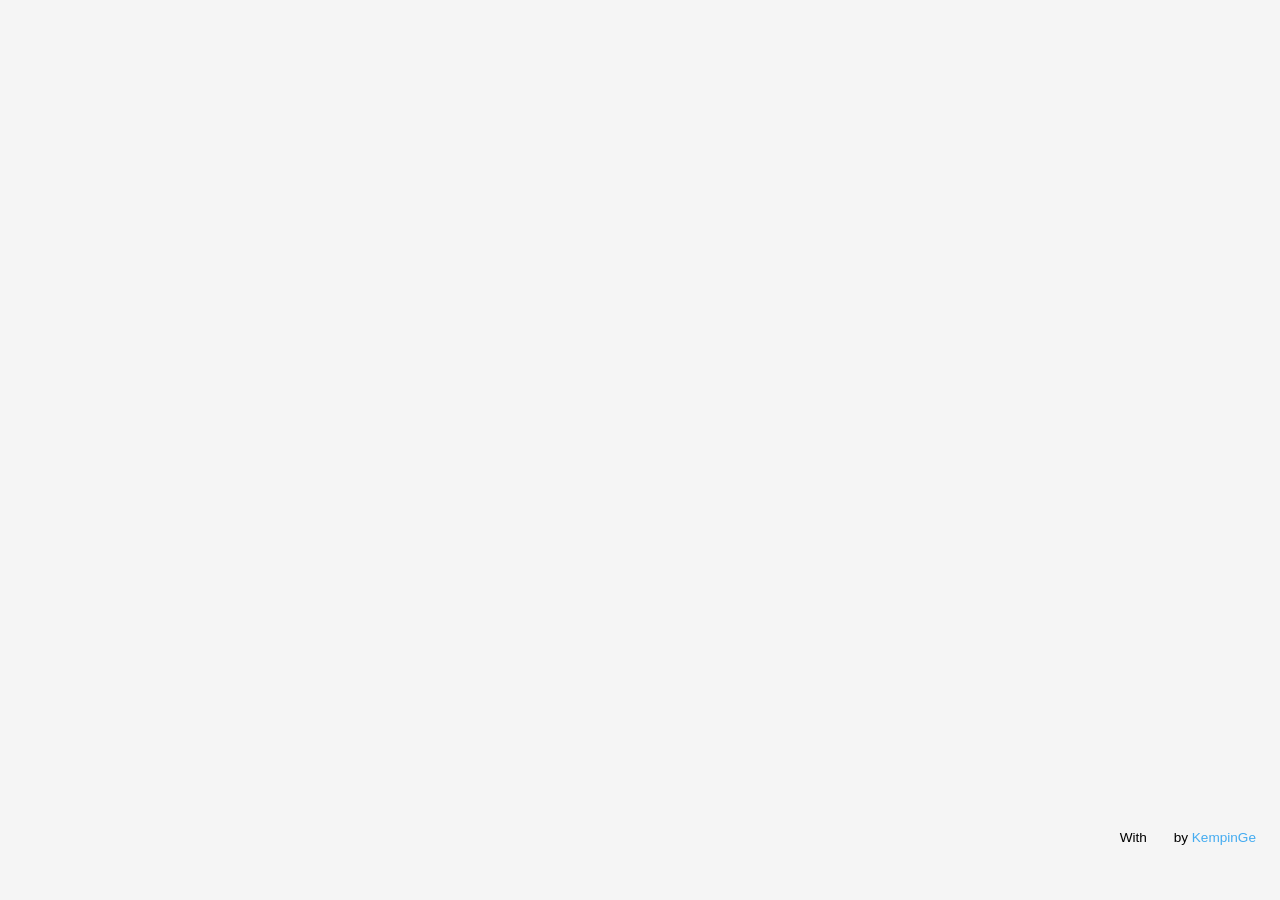
==== index.html @ 740cbfa2 "initProject" ====
<!DOCTYPE html>
<html lang="en" >

<head>
  <meta charset="UTF-8">
  <title>Flipside</title>
      <link rel="stylesheet" href="css/style.css">
</head>

<body>
  <div id="content" class="ccc" style="display: none">
    <p id="content-p" class="p-content">
    </p>
  </div>
  <div id="bg-btn" class="btn">
  <div class="btn-back">
    <p id="title-t" ></p>
    <p id="title-p" style="display: none" ><input id="title-ip" type="text" name="lname" placeholder="请输入姓名" /></p>
    <button class="yes">Yes</button>
    <button class="no">No</button>
  </div>
  <div class="btn-front">  </div>
</div>

<div class="footer--love">
  <p>With <span class="love-heart"></span>by <a id="aaa" onclick="aClick()" target="_blank"> KempinGe</a></p>
</div>
<script  src="js/index.js"></script>
</body>

</html>
---- css/style.css ----
@import url(https://fonts.googleapis.com/css?family=Roboto:400,700);
html, body {
  width: 100%;
  height: 100%;
  margin: 0;
  -webkit-user-select: none;
     -moz-user-select: none;
      -ms-user-select: none;
          user-select: none;
}

body {
  display: flex;
  font-family: Roboto, "Helvetica Neue", sans-serif;
  font-size: 18px;
  -webkit-perspective: 1000px;
          perspective: 1000px;
  background-color: #f5f5f5;
  flex-direction: column;
  justify-content: center;
  align-items: center;
}


.ccc p{
  background-color: #f5f5f5;
  height: 100%;
  width: 100%;
}

.ccc p{
  alignment: center;
  font-family: Roboto, "Helvetica Neue", sans-serif;
  font-size: 22px;
  color: gray;
  line-height:130%;
  letter-spacing:2px;
}


.description {
  margin-top: 50px;
  text-align: center;
  color: #999;
  transition: opacity 0.3s ease;
}

.description a {
  color: #4A9DF6;
  text-decoration: none;
}

.btn.is-open ~ .description {
  opacity: 0;
}

.btn {
  display: block;
  position: relative;
  width: 200px;
  height: 80px;
  transition: width 0.8s cubic-bezier(0.23, 1, 0.32, 1), height 0.8s cubic-bezier(0.23, 1, 0.32, 1), -webkit-transform 0.8s cubic-bezier(0.175, 0.885, 0.32, 1.275);
  transition: width 0.8s cubic-bezier(0.23, 1, 0.32, 1), height 0.8s cubic-bezier(0.23, 1, 0.32, 1), transform 0.8s cubic-bezier(0.175, 0.885, 0.32, 1.275);
  transition: width 0.8s cubic-bezier(0.23, 1, 0.32, 1), height 0.8s cubic-bezier(0.23, 1, 0.32, 1), transform 0.8s cubic-bezier(0.175, 0.885, 0.32, 1.275), -webkit-transform 0.8s cubic-bezier(0.175, 0.885, 0.32, 1.275);
  -webkit-transform-style: preserve-3d;
          transform-style: preserve-3d;
  -webkit-transform-origin: 50% 50%;
          transform-origin: 50% 50%;
  text-align: center;
}

.btn-front {
  position: absolute;
  display: block;
  width: 100%;
  height: 100%;
  line-height: 80px;
  background-color: #f5f5f5 ;
  /*#F44336;*/
  color: #f5f5f5;
          /*//#fff;*/
  cursor: pointer;
  -webkit-backface-visibility: hidden;
          backface-visibility: hidden;
  -webkit-tap-highlight-color: rgba(0, 0, 0, 0);
  transition: background 0.15s ease, line-height 0.8s cubic-bezier(0.23, 1, 0.32, 1);
}

.btn-front:hover {
  background-color: #f5f5f5;
  /*#f77066;*/
}

.btn.is-open .btn-front {
  pointer-events: none;
  line-height: 160px;
}

.btn-back {
  position: absolute;
  width: 100%;
  height: 100%;
  background-color: #eee;
  color: #222;
  -webkit-transform: translateZ(-2px) rotateX(180deg);
          transform: translateZ(-2px) rotateX(180deg);
  overflow: hidden;
  transition: box-shadow 0.8s ease;
}

.btn-back p{
  margin-top: 27px;
  margin-bottom: 25px;
}

.btn-back input{
  background:#f5f5f5;
  color: gray;
  text-align: center;
  border: none;
  height: 30px;
  width: 66%;
}


.btn-back button {
  padding: 12px 20px;
  width: 30%;
  margin: 0 5px;
  background-color: transparent;
  border: 0;
  border-radius: 2px;
  font-size: 1em;
  cursor: pointer;
  -webkit-appearance: none;
  -webkit-tap-highlight-color: rgba(0, 0, 0, 0);
  transition: background 0.15s ease;
}
.btn-back button:focus {
  outline: 0;
}
.btn-back button.yes {
  background-color: #2196F3;
  color: #fff;
}
.btn-back button.yes:hover {
  background-color: #51adf6;
}
.btn-back button.no {
  color: #2196F3;
}
.btn-back button.no:hover {
  background-color: #ddd;
}

.btn.is-open .btn-back {
  box-shadow: 0 8px 25px rgba(0, 0, 0, 0.4);
}

.btn[data-direction="left"] .btn-back,
.btn[data-direction="right"] .btn-back {
  -webkit-transform: translateZ(-2px) rotateY(180deg);
          transform: translateZ(-2px) rotateY(180deg);
}

.btn.is-open {
  width: 400px;
  height: 160px;
}

.btn[data-direction="top"].is-open {
  -webkit-transform: rotateX(180deg);
          transform: rotateX(180deg);
}

.btn[data-direction="right"].is-open {
  -webkit-transform: rotateY(180deg);
          transform: rotateY(180deg);
}

.btn[data-direction="bottom"].is-open {
  -webkit-transform: rotateX(-180deg);
          transform: rotateX(-180deg);
}

.btn[data-direction="left"].is-open {
  -webkit-transform: rotateY(-180deg);
          transform: rotateY(-180deg);
}


.footer--love {
  position: absolute;
  right: 1.5rem;
  bottom: 2.5rem;
  font-size: 0.85rem;
  font-family: 'Lato', sans-serif;
  z-index: 9999;
}
.footer--love .love-heart {
  background: url(https://s3-us-west-2.amazonaws.com/s.cdpn.io/42764/heart-smil.svg);
  width: 16px;
  height: 16px;
  display: inline-block;
  margin: 0 5px 0 2px;
  vertical-align: top;
}
.footer--love a {
  color: #43abf0;
}
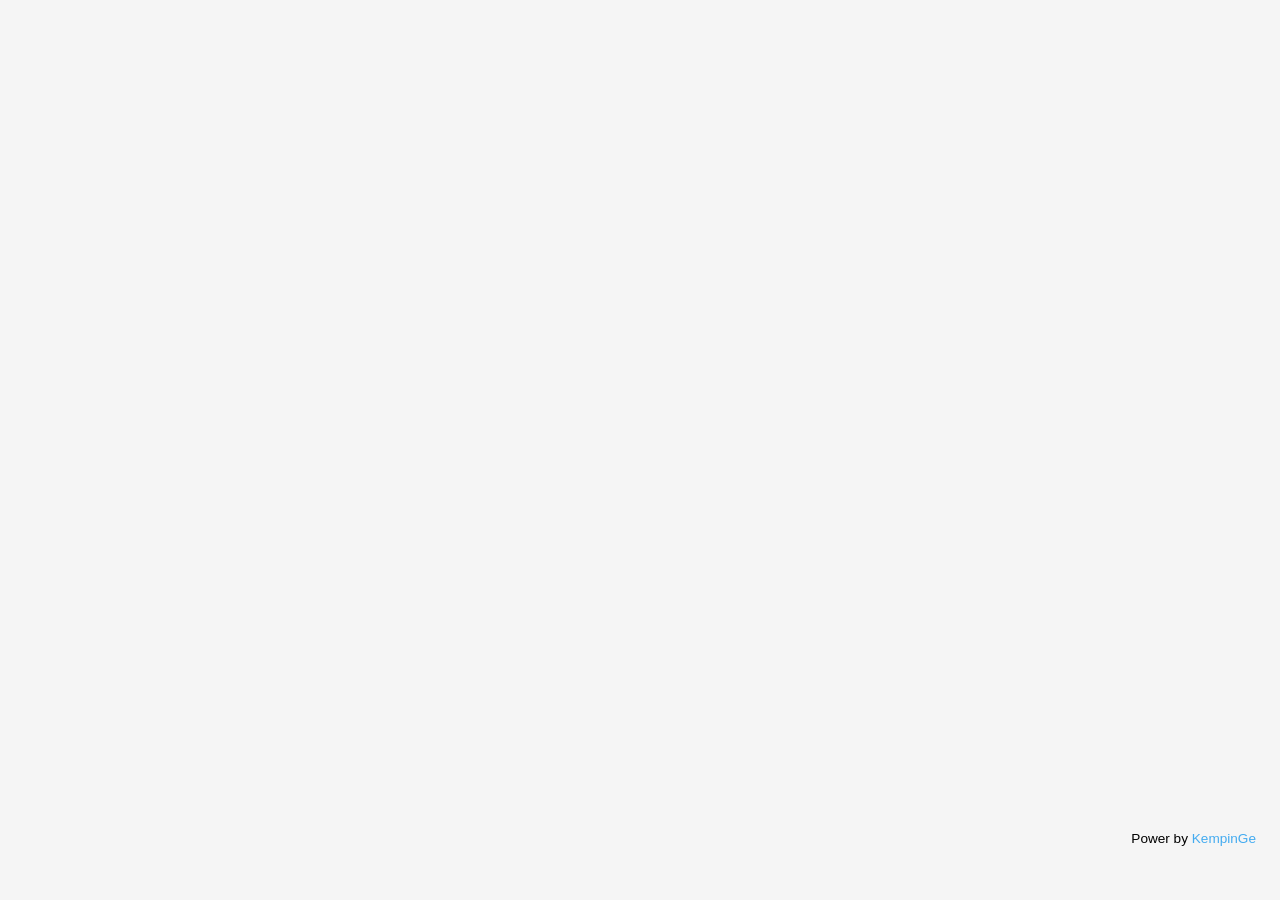
==== commit 2ef304fd: "last" ====
--- a/index.html
+++ b/index.html
@@ -14,8 +14,8 @@
   </div>
   <div id="bg-btn" class="btn">
   <div class="btn-back">
-    <p id="title-t" ></p>
-    <p id="title-p" style="display: none" ><input id="title-ip" type="text" name="lname" placeholder="请输入姓名" /></p>
+    <p id="title-t" style="display: none"></p>
+    <p id="title-p" ><input id="content-input" type="text" name="lname" placeholder="请输入姓名" /></p>
     <button class="yes">Yes</button>
     <button class="no">No</button>
   </div>
@@ -23,7 +23,8 @@
 </div>
 
 <div class="footer--love">
-  <p>With <span class="love-heart"></span>by <a id="aaa" onclick="aClick()" target="_blank"> KempinGe</a></p>
+  <!--<span class="love-heart"></span>-->
+  <p>Power  by <a id="aaa" onclick="aClick()" target="_blank"> KempinGe</a></p>
 </div>
 <script  src="js/index.js"></script>
 </body>
--- a/css/style.css
+++ b/css/style.css
@@ -21,6 +21,10 @@
   align-items: center;
 }
 
+#content {
+  width: 70%;
+  align-items: center;
+}
 
 .ccc p{
   background-color: #f5f5f5;
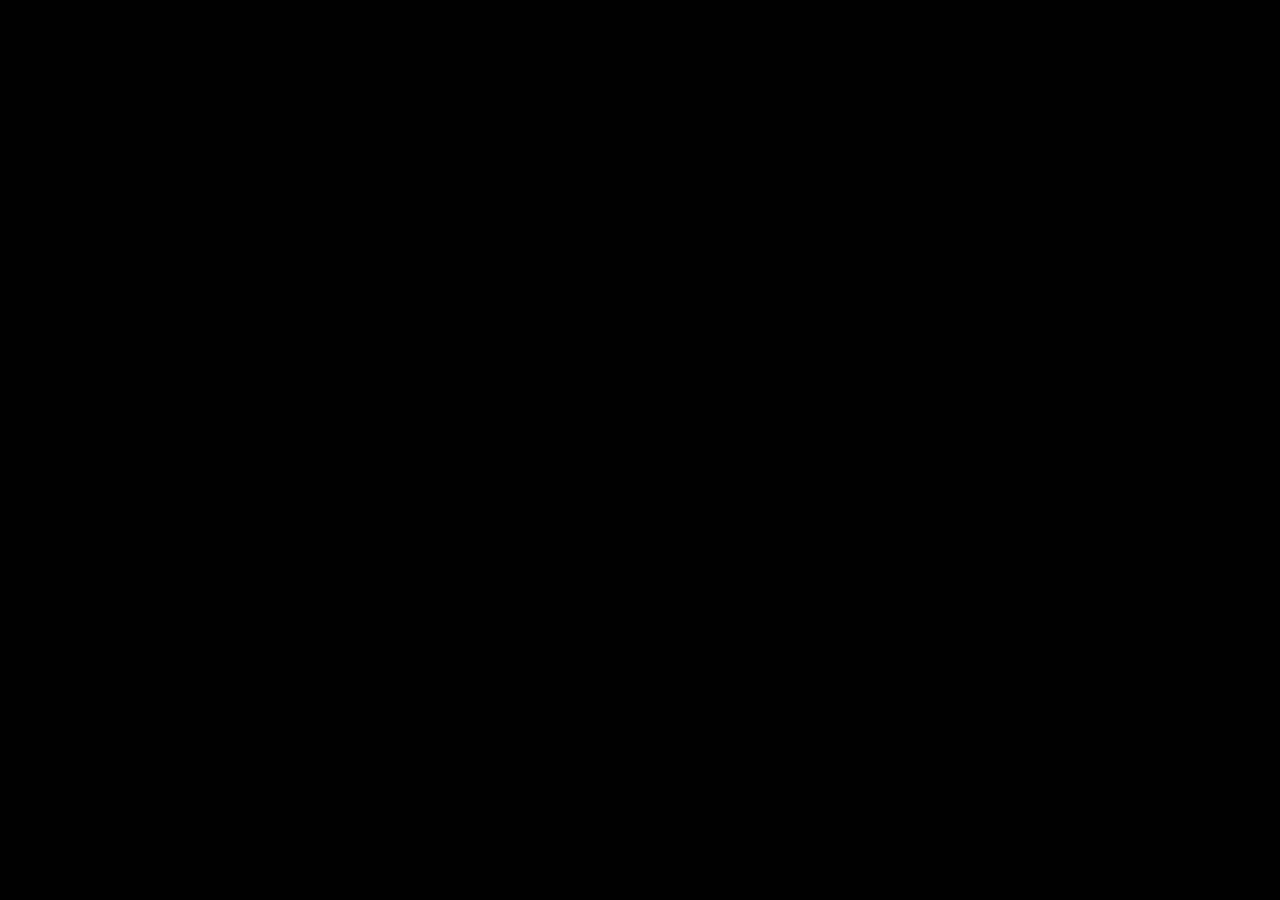
==== commit f2c6f575: "2.0" ====
--- a/index.html
+++ b/index.html
@@ -3,30 +3,42 @@
 
 <head>
   <meta charset="UTF-8">
-  <title>Flipside</title>
+  <title>Fullscreen HTML5 Page Background Video</title>
+  
+  
+  
       <link rel="stylesheet" href="css/style.css">
+
+  
 </head>
 
 <body>
-  <div id="content" class="ccc" style="display: none">
-    <p id="content-p" class="p-content">
-    </p>
-  </div>
-  <div id="bg-btn" class="btn">
-  <div class="btn-back">
-    <p id="title-t" style="display: none"></p>
-    <p id="title-p" ><input id="content-input" type="text" name="lname" placeholder="请输入姓名" /></p>
-    <button class="yes">Yes</button>
-    <button class="no">No</button>
-  </div>
-  <div class="btn-front">  </div>
-</div>
 
-<div class="footer--love">
-  <!--<span class="love-heart"></span>-->
-  <p>Power  by <a id="aaa" onclick="aClick()" target="_blank"> KempinGe</a></p>
-</div>
-<script  src="js/index.js"></script>
+  <video poster="https://s3-us-west-2.amazonaws.com/s.cdpn.io/4273/polina.jpg" id="bgvid" playsinline autoplay muted loop>
+  <!-- 
+- Video needs to be muted, since Chrome 66+ will not autoplay video with sound.
+WCAG general accessibility recommendation is that media such as background video play through only once. Loop turned on for the purposes of illustration; if removed, the end of the video will fade in the same way created by pressing the "Pause" button  -->
+<source src="http://thenewcode.com/assets/videos/polina.webm" type="video/webm">
+<source src="http://thenewcode.com/assets/videos/polina.mp4" type="video/mp4">
+
+</video>
+<!--<div id="polina">-->
+<!--<h1>Polina</h1>-->
+<!--<p>filmed by Alexander Wagner 2011-->
+<!--<p><a href="http://thenewcode.com/777/Create-Fullscreen-HTML5-Page-Background-Video">original article</a>-->
+<!--<p>Lorem ipsum dolor sit amet, consectetur adipiscing elit. Curabitur porta dictum turpis, eu mollis justo gravida ac. Proin non eros blandit, rutrum est a, cursus quam. Nam ultricies, velit ac suscipit vehicula, turpis eros sollicitudin lacus, at convallis mauris magna non justo. Etiam et suscipit elit. Morbi eu ornare nulla, sit amet ornare est. Sed vehicula ipsum a mattis dapibus. Etiam volutpat vel enim at auctor.</p>-->
+<!--<p>Aenean pharetra convallis pellentesque. Vestibulum et metus lectus. Nunc consectetur, ipsum in viverra eleifend, erat erat ultricies felis, at ultricies mi massa eu ligula. Suspendisse in justo dapibus metus sollicitudin ultrices id sed nisl.</p>-->
+<!--<button>Pause</button>-->
+<!--</div>-->
+  <script src='http://cdnjs.cloudflare.com/ajax/libs/jquery/2.1.3/jquery.min.js'></script>
+
+  
+
+    <script  src="js/index.js"></script>
+
+
+
+
 </body>
 
 </html>
--- a/css/style.css
+++ b/css/style.css
@@ -1,214 +1,79 @@
-@import url(https://fonts.googleapis.com/css?family=Roboto:400,700);
-html, body {
-  width: 100%;
-  height: 100%;
+body {
   margin: 0;
-  -webkit-user-select: none;
-     -moz-user-select: none;
-      -ms-user-select: none;
-          user-select: none;
+  background: #000; 
+}
+video { 
+    position: fixed;
+    top: 50%;
+    left: 50%;
+    min-width: 100%;
+    min-height: 100%;
+    width: auto;
+    height: auto;
+    z-index: -100;
+    -webkit-transform: translateX(-50%) translateY(-50%);
+            transform: translateX(-50%) translateY(-50%);
+ background: url('//demosthenes.info/assets/images/polina.jpg') no-repeat;
+  background-size: cover;
+  transition: 1s opacity;
+}
+.stopfade { 
+   opacity: .5;
 }
 
-body {
-  display: flex;
-  font-family: Roboto, "Helvetica Neue", sans-serif;
-  font-size: 18px;
-  -webkit-perspective: 1000px;
-          perspective: 1000px;
-  background-color: #f5f5f5;
-  flex-direction: column;
-  justify-content: center;
-  align-items: center;
+#polina { 
+  font-family: Agenda-Light, Agenda Light, Agenda, Arial Narrow, sans-serif;
+  font-weight:100; 
+  background: rgba(0,0,0,0.3);
+  color: white;
+  padding: 2rem;
+  width: 33%;
+  margin:2rem;
+  float: right;
+  font-size: 1.2rem;
+}
+h1 {
+  font-size: 3rem;
+  text-transform: uppercase;
+  margin-top: 0;
+  letter-spacing: .3rem;
+}
+#polina button { 
+  display: block;
+  width: 80%;
+  padding: .4rem;
+  border: none; 
+  margin: 1rem auto; 
+  font-size: 1.3rem;
+  background: rgba(255,255,255,0.23);
+  color: #fff;
+  border-radius: 3px; 
+  cursor: pointer;
+  transition: .3s background;
+}
+#polina button:hover { 
+   background: rgba(0,0,0,0.5);
 }
 
-#content {
-  width: 70%;
-  align-items: center;
+a {
+  display: inline-block;
+  color: #fff;
+  text-decoration: none;
+  background:rgba(0,0,0,0.5);
+  padding: .5rem;
+  transition: .6s background; 
 }
-
-.ccc p{
-  background-color: #f5f5f5;
-  height: 100%;
-  width: 100%;
+a:hover{
+  background:rgba(0,0,0,0.9);
 }
-
-.ccc p{
-  alignment: center;
-  font-family: Roboto, "Helvetica Neue", sans-serif;
-  font-size: 22px;
-  color: gray;
-  line-height:130%;
-  letter-spacing:2px;
-}
-
-
-.description {
-  margin-top: 50px;
-  text-align: center;
-  color: #999;
-  transition: opacity 0.3s ease;
-}
-
-.description a {
-  color: #4A9DF6;
-  text-decoration: none;
-}
-
-.btn.is-open ~ .description {
-  opacity: 0;
-}
-
-.btn {
-  display: block;
-  position: relative;
-  width: 200px;
-  height: 80px;
-  transition: width 0.8s cubic-bezier(0.23, 1, 0.32, 1), height 0.8s cubic-bezier(0.23, 1, 0.32, 1), -webkit-transform 0.8s cubic-bezier(0.175, 0.885, 0.32, 1.275);
-  transition: width 0.8s cubic-bezier(0.23, 1, 0.32, 1), height 0.8s cubic-bezier(0.23, 1, 0.32, 1), transform 0.8s cubic-bezier(0.175, 0.885, 0.32, 1.275);
-  transition: width 0.8s cubic-bezier(0.23, 1, 0.32, 1), height 0.8s cubic-bezier(0.23, 1, 0.32, 1), transform 0.8s cubic-bezier(0.175, 0.885, 0.32, 1.275), -webkit-transform 0.8s cubic-bezier(0.175, 0.885, 0.32, 1.275);
-  -webkit-transform-style: preserve-3d;
-          transform-style: preserve-3d;
-  -webkit-transform-origin: 50% 50%;
-          transform-origin: 50% 50%;
-  text-align: center;
-}
-
-.btn-front {
-  position: absolute;
-  display: block;
-  width: 100%;
-  height: 100%;
-  line-height: 80px;
-  background-color: #f5f5f5 ;
-  /*#F44336;*/
-  color: #f5f5f5;
-          /*//#fff;*/
-  cursor: pointer;
-  -webkit-backface-visibility: hidden;
-          backface-visibility: hidden;
-  -webkit-tap-highlight-color: rgba(0, 0, 0, 0);
-  transition: background 0.15s ease, line-height 0.8s cubic-bezier(0.23, 1, 0.32, 1);
-}
-
-.btn-front:hover {
-  background-color: #f5f5f5;
-  /*#f77066;*/
-}
-
-.btn.is-open .btn-front {
-  pointer-events: none;
-  line-height: 160px;
-}
-
-.btn-back {
-  position: absolute;
-  width: 100%;
-  height: 100%;
-  background-color: #eee;
-  color: #222;
-  -webkit-transform: translateZ(-2px) rotateX(180deg);
-          transform: translateZ(-2px) rotateX(180deg);
-  overflow: hidden;
-  transition: box-shadow 0.8s ease;
-}
-
-.btn-back p{
-  margin-top: 27px;
-  margin-bottom: 25px;
-}
-
-.btn-back input{
-  background:#f5f5f5;
-  color: gray;
-  text-align: center;
-  border: none;
-  height: 30px;
-  width: 66%;
-}
-
-
-.btn-back button {
-  padding: 12px 20px;
-  width: 30%;
-  margin: 0 5px;
-  background-color: transparent;
-  border: 0;
-  border-radius: 2px;
-  font-size: 1em;
-  cursor: pointer;
-  -webkit-appearance: none;
-  -webkit-tap-highlight-color: rgba(0, 0, 0, 0);
-  transition: background 0.15s ease;
-}
-.btn-back button:focus {
-  outline: 0;
-}
-.btn-back button.yes {
-  background-color: #2196F3;
-  color: #fff;
-}
-.btn-back button.yes:hover {
-  background-color: #51adf6;
-}
-.btn-back button.no {
-  color: #2196F3;
-}
-.btn-back button.no:hover {
-  background-color: #ddd;
-}
-
-.btn.is-open .btn-back {
-  box-shadow: 0 8px 25px rgba(0, 0, 0, 0.4);
-}
-
-.btn[data-direction="left"] .btn-back,
-.btn[data-direction="right"] .btn-back {
-  -webkit-transform: translateZ(-2px) rotateY(180deg);
-          transform: translateZ(-2px) rotateY(180deg);
-}
-
-.btn.is-open {
-  width: 400px;
-  height: 160px;
-}
-
-.btn[data-direction="top"].is-open {
-  -webkit-transform: rotateX(180deg);
-          transform: rotateX(180deg);
-}
-
-.btn[data-direction="right"].is-open {
-  -webkit-transform: rotateY(180deg);
-          transform: rotateY(180deg);
-}
-
-.btn[data-direction="bottom"].is-open {
-  -webkit-transform: rotateX(-180deg);
-          transform: rotateX(-180deg);
-}
-
-.btn[data-direction="left"].is-open {
-  -webkit-transform: rotateY(-180deg);
-          transform: rotateY(-180deg);
-}
-
-
-.footer--love {
-  position: absolute;
-  right: 1.5rem;
-  bottom: 2.5rem;
-  font-size: 0.85rem;
-  font-family: 'Lato', sans-serif;
-  z-index: 9999;
-}
-.footer--love .love-heart {
-  background: url(https://s3-us-west-2.amazonaws.com/s.cdpn.io/42764/heart-smil.svg);
-  width: 16px;
-  height: 16px;
-  display: inline-block;
-  margin: 0 5px 0 2px;
-  vertical-align: top;
-}
-.footer--love a {
-  color: #43abf0;
-}
+/*@media screen and (max-width: 500px) { */
+  /*div{width:70%;} */
+/*}*/
+/*@media screen and (max-device-width: 800px) {*/
+  /*html {*/
+      /*flex:1;*/
+      /*background: url(https://thenewcode.com/assets/images/polina.jpg) #000 no-repeat center center fixed; }*/
+  /*#bgvid {*/
+      /*flex:1;*/
+      /*display: none; }*/
+/*}*/
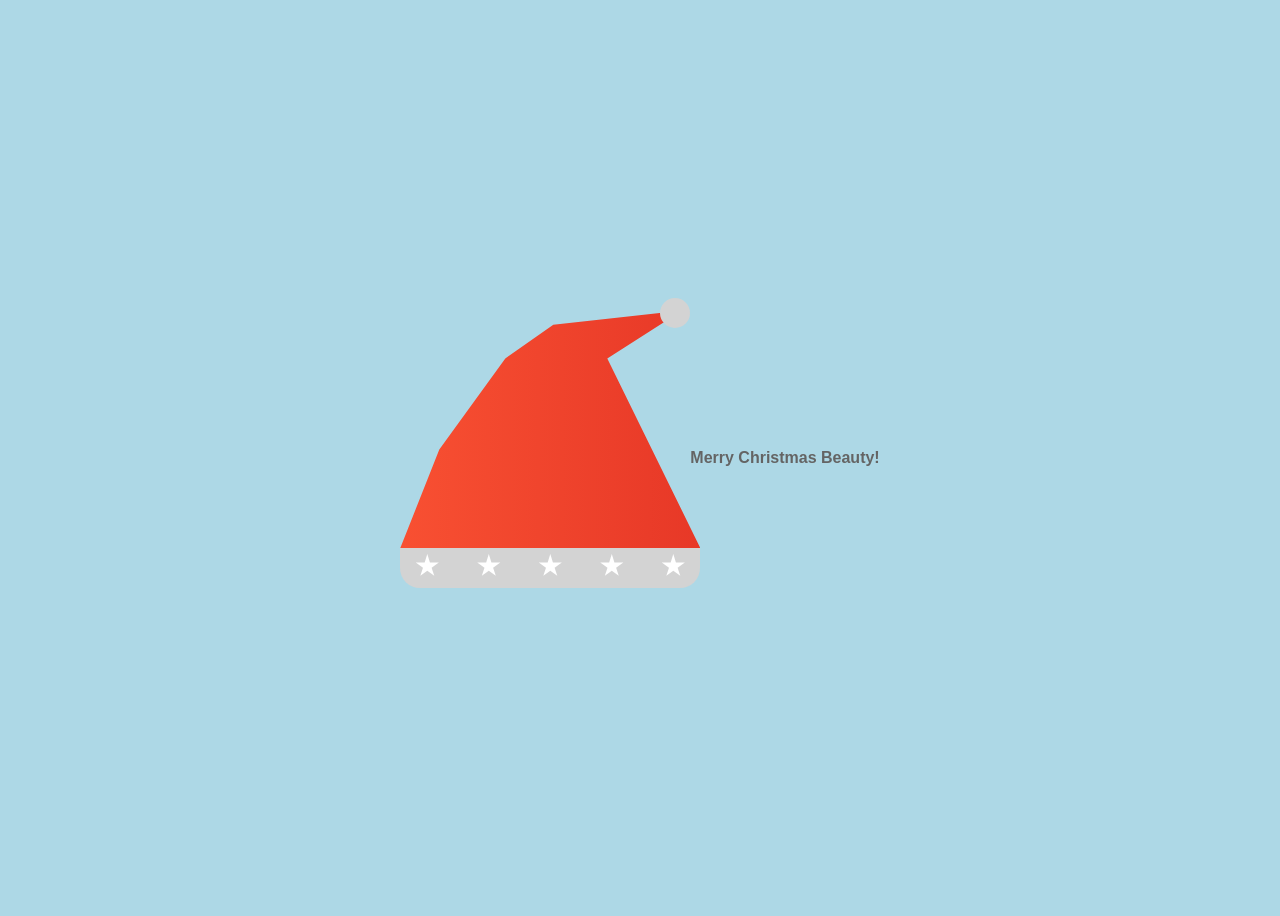
==== commit 44e023d3: "圣诞快乐" ====
--- a/index.html
+++ b/index.html
@@ -3,40 +3,29 @@
 
 <head>
   <meta charset="UTF-8">
-  <title>Fullscreen HTML5 Page Background Video</title>
-  
-  
-  
-      <link rel="stylesheet" href="css/style.css">
+  <title>MerryChristmas</title>
 
-  
+  <link rel="stylesheet" href="css/style.css">
+  <link rel="icon" href="icon-snowman.png" type="image/png" >
 </head>
 
 <body>
+<div class="cont">
+  <div id="gorro">
+    <div class="rojo"></div>
+    <div class="base">
+      <div class="estrella"></div>
+      <div class="estrella"></div>
+      <div class="estrella"></div>
+      <div class="estrella"></div>
+      <div class="estrella"></div>
+    </div>
+  </div>
+  <div class="pompom"></div>
+  <p class="mensaje">Merry Christmas Beauty!</p>
+</div>
 
-  <video poster="https://s3-us-west-2.amazonaws.com/s.cdpn.io/4273/polina.jpg" id="bgvid" playsinline autoplay muted loop>
-  <!-- 
-- Video needs to be muted, since Chrome 66+ will not autoplay video with sound.
-WCAG general accessibility recommendation is that media such as background video play through only once. Loop turned on for the purposes of illustration; if removed, the end of the video will fade in the same way created by pressing the "Pause" button  -->
-<source src="http://thenewcode.com/assets/videos/polina.webm" type="video/webm">
-<source src="http://thenewcode.com/assets/videos/polina.mp4" type="video/mp4">
-
-</video>
-<!--<div id="polina">-->
-<!--<h1>Polina</h1>-->
-<!--<p>filmed by Alexander Wagner 2011-->
-<!--<p><a href="http://thenewcode.com/777/Create-Fullscreen-HTML5-Page-Background-Video">original article</a>-->
-<!--<p>Lorem ipsum dolor sit amet, consectetur adipiscing elit. Curabitur porta dictum turpis, eu mollis justo gravida ac. Proin non eros blandit, rutrum est a, cursus quam. Nam ultricies, velit ac suscipit vehicula, turpis eros sollicitudin lacus, at convallis mauris magna non justo. Etiam et suscipit elit. Morbi eu ornare nulla, sit amet ornare est. Sed vehicula ipsum a mattis dapibus. Etiam volutpat vel enim at auctor.</p>-->
-<!--<p>Aenean pharetra convallis pellentesque. Vestibulum et metus lectus. Nunc consectetur, ipsum in viverra eleifend, erat erat ultricies felis, at ultricies mi massa eu ligula. Suspendisse in justo dapibus metus sollicitudin ultrices id sed nisl.</p>-->
-<!--<button>Pause</button>-->
-<!--</div>-->
-  <script src='http://cdnjs.cloudflare.com/ajax/libs/jquery/2.1.3/jquery.min.js'></script>
-
-  
-
-    <script  src="js/index.js"></script>
-
-
+<script  src="js/index.js"></script>
 
 
 </body>
--- a/css/style.css
+++ b/css/style.css
@@ -1,79 +1,75 @@
-body {
-  margin: 0;
-  background: #000; 
-}
-video { 
-    position: fixed;
-    top: 50%;
-    left: 50%;
-    min-width: 100%;
-    min-height: 100%;
-    width: auto;
-    height: auto;
-    z-index: -100;
-    -webkit-transform: translateX(-50%) translateY(-50%);
-            transform: translateX(-50%) translateY(-50%);
- background: url('//demosthenes.info/assets/images/polina.jpg') no-repeat;
-  background-size: cover;
-  transition: 1s opacity;
-}
-.stopfade { 
-   opacity: .5;
+
+@keyframes estrellas{
+    to{
+        background: red;
+    }
 }
 
-#polina { 
-  font-family: Agenda-Light, Agenda Light, Agenda, Arial Narrow, sans-serif;
-  font-weight:100; 
-  background: rgba(0,0,0,0.3);
-  color: white;
-  padding: 2rem;
-  width: 33%;
-  margin:2rem;
-  float: right;
-  font-size: 1.2rem;
-}
-h1 {
-  font-size: 3rem;
-  text-transform: uppercase;
-  margin-top: 0;
-  letter-spacing: .3rem;
-}
-#polina button { 
-  display: block;
-  width: 80%;
-  padding: .4rem;
-  border: none; 
-  margin: 1rem auto; 
-  font-size: 1.3rem;
-  background: rgba(255,255,255,0.23);
-  color: #fff;
-  border-radius: 3px; 
-  cursor: pointer;
-  transition: .3s background;
-}
-#polina button:hover { 
-   background: rgba(0,0,0,0.5);
+@keyframes gorrito {
+    0%{
+        clip-path: polygon(51% 7%, 94% 25%, 69% 21%, 100% 100%, 0 100%, 13% 59%, 35% 21%);
+    }
+    50%{
+        clip-path: polygon(51% 7%, 94% 18%, 69% 21%, 100% 100%, 0 100%, 13% 59%, 35% 21%);
+    }
+    100%{
+        clip-path: polygon(51% 7%, 94% 25%, 69% 21%, 100% 100%, 0 100%, 13% 59%, 35% 21%);
+    }
 }
 
-a {
-  display: inline-block;
-  color: #fff;
-  text-decoration: none;
-  background:rgba(0,0,0,0.5);
-  padding: .5rem;
-  transition: .6s background; 
+body{
+    background: lightblue;
 }
-a:hover{
-  background:rgba(0,0,0,0.9);
+
+.cont{
+    display: flex;
+    align-items: center;
+    justify-content: center;
+    height: 100vh;
+    width: 100%;
 }
-/*@media screen and (max-width: 500px) { */
-  /*div{width:70%;} */
-/*}*/
-/*@media screen and (max-device-width: 800px) {*/
-  /*html {*/
-      /*flex:1;*/
-      /*background: url(https://thenewcode.com/assets/images/polina.jpg) #000 no-repeat center center fixed; }*/
-  /*#bgvid {*/
-      /*flex:1;*/
-      /*display: none; }*/
-/*}*/+
+#gorro{
+    height: 300px;
+    width:300px;
+}
+
+.rojo{
+    background: linear-gradient(to right, rgba(248,80,50,1) 0%, rgba(231,56,39,1) 100%);
+    height: 80%;
+    clip-path: polygon(51% 7%, 94% 1%, 69% 21%, 100% 100%, 0 100%, 13% 59%, 35% 21%);
+
+
+}
+.base{
+    height: 40px;
+    background: lightgray;
+    border-radius: 0 0 20px 20px;
+    display: flex;
+    justify-content: space-between;
+}
+
+.estrella{
+    height: 24px;
+    width: 24px;
+    margin: 2% 5%;
+    background: white;
+    clip-path: polygon(50% 0%, 61% 35%, 98% 35%, 68% 57%, 79% 91%, 50% 70%, 21% 91%, 32% 57%, 2% 35%, 39% 35%);
+    animation: estrellas .7s ease infinite;
+}
+
+.pompom{
+    height: 30px;
+    width: 30px;
+    border-radius: 50%;
+    background: lightgray;
+    margin-top: -290px;
+    margin-left: -40px;
+    position: relative;
+}
+
+.mensaje{
+    font-family: sans-serif;
+    font-weight: bold;
+    color: #646464;
+}
